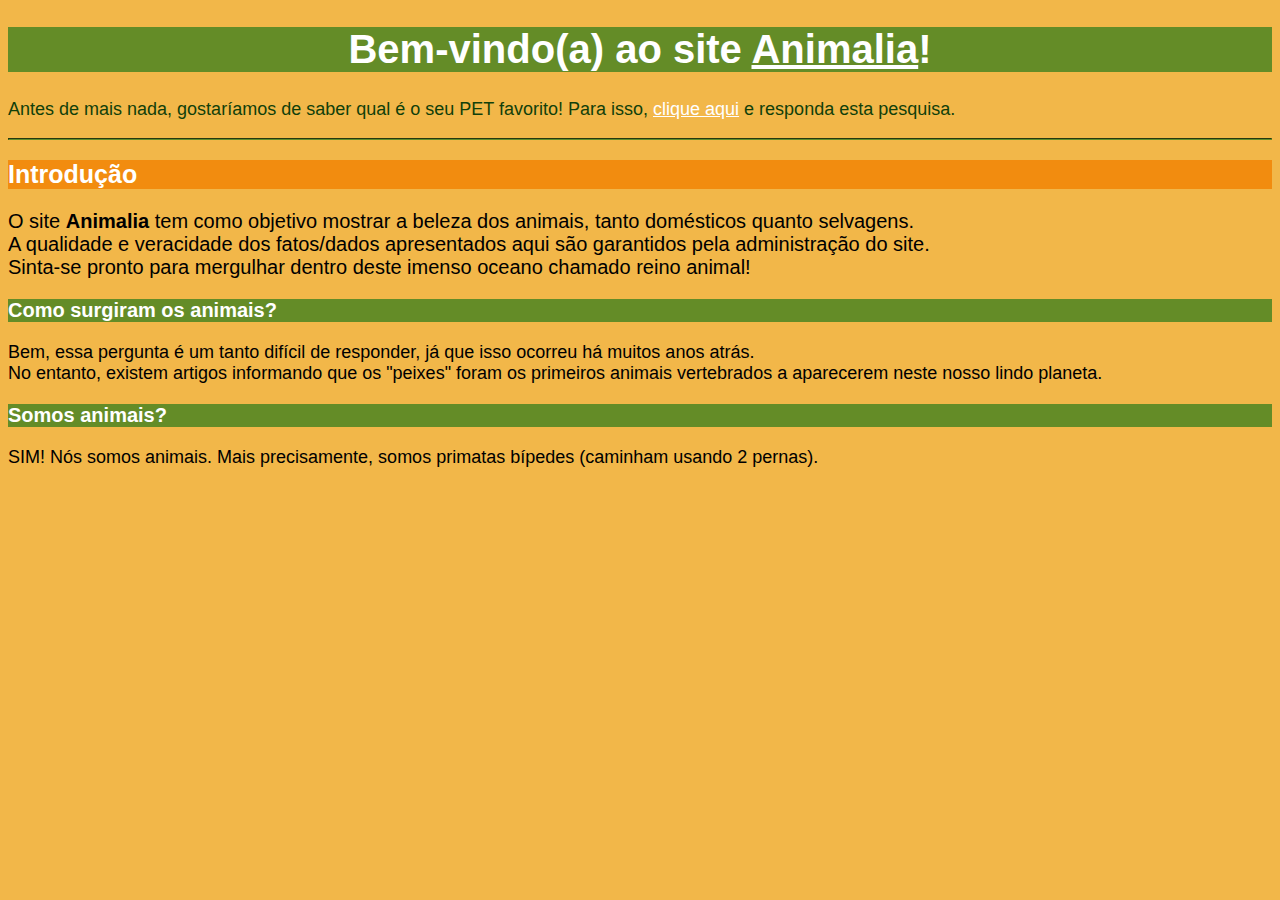
==== index.html @ c4674ddd "Basic version is ready" ====
<!DOCTYPE html>
<html lang="pt-br">
<head>
  <meta charset="UTF-8">
  <meta http-equiv="X-UA-Compatible" content="IE=edge">
  <meta name="viewport" content="width=device-width, initial-scale=1.0">
  <link rel="shortcut icon" href="midia/favicon/favicon.ico" type="image/x-icon">
  <link rel="stylesheet" href="styles/main_style.css">
  <title>Animalia</title>
</head>
<body>
  <h1>Bem-vindo(a) ao site <ins>Animalia</ins>!</h1>
  <p style="color: #11400A">Antes de mais nada, gostaríamos de saber qual é o seu PET favorito! Para isso, <a href="https://forms.gle/ZPRhPJgs96me94qF8" target="_blank">clique aqui</a> e responda esta pesquisa.</p>
  <hr>
  <h2>Introdução</h2>
  <p style="font-size: 20px ">O site <strong>Animalia</strong> tem como objetivo mostrar a beleza dos animais, tanto domésticos quanto selvagens. <br> A qualidade e veracidade dos fatos/dados apresentados aqui são garantidos pela administração do site. <br> Sinta-se pronto para mergulhar dentro deste imenso oceano chamado reino animal!</p>
  <h3>Como surgiram os animais?</h3>
  <p >Bem, essa pergunta é um tanto difícil de responder, já que isso ocorreu há muitos anos atrás. <br> No entanto, existem artigos informando que os "peixes" foram os primeiros animais vertebrados a aparecerem neste nosso lindo planeta. </p>
  <h3>Somos animais?</h3>
  <p>SIM! Nós somos animais. Mais precisamente, somos primatas bípedes (caminham usando 2 pernas).</p>
</body>
</html>
---- styles/main_style.css ----
@charset "UTF 8";

body {
  background-color: #F2B749;
}
h1 {
  background-color: #648C27;
  color: white;
  text-align: center;
  font-family: Arial, Helvetica, sans-serif;
  font-size: 40px;
}

p {
  color: black;
  font-family: Arial, Helvetica, sans-serif;
  font-size: 18px;
  text-align: justify;
}

a {
  color: white;
}

hr {
  border-color: #648C27;
}

h2 {
  background-color: #F28C0F;
  color: white;
  font-family: Arial, Helvetica, sans-serif;
  font-size: 25px;
  text-align: justify;
}

h3 {
  background-color: #648C27;
  color: white;
  font-family: Arial, Helvetica, sans-serif;
  font-size: 20px;
  text-align: justify;
}
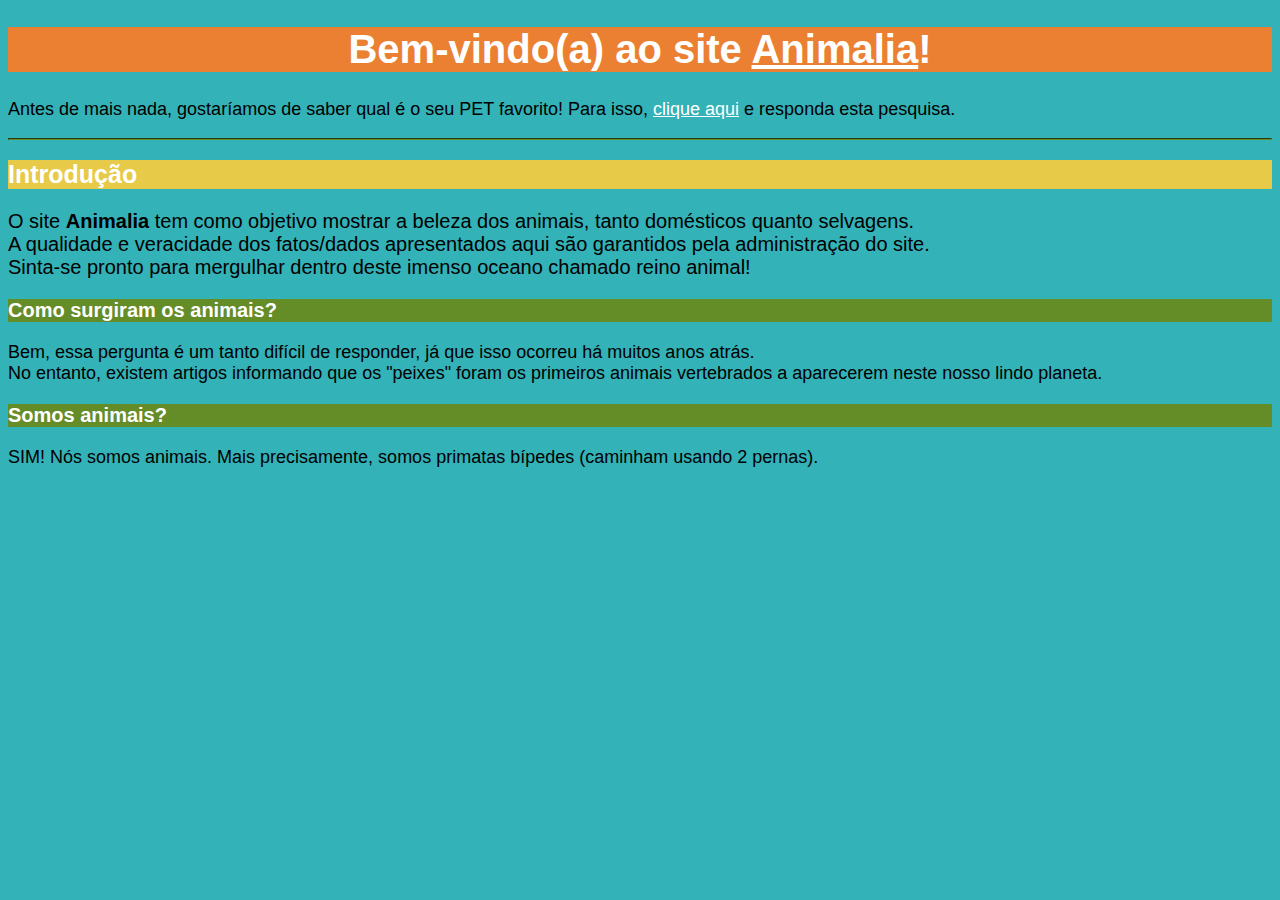
==== commit ea8ce61e: "Changing the colors" ====
--- a/index.html
+++ b/index.html
@@ -10,7 +10,7 @@
 </head>
 <body>
   <h1>Bem-vindo(a) ao site <ins>Animalia</ins>!</h1>
-  <p style="color: #11400A">Antes de mais nada, gostaríamos de saber qual é o seu PET favorito! Para isso, <a href="https://forms.gle/ZPRhPJgs96me94qF8" target="_blank">clique aqui</a> e responda esta pesquisa.</p>
+  <p style="color: black">Antes de mais nada, gostaríamos de saber qual é o seu PET favorito! Para isso, <a href="https://forms.gle/ZPRhPJgs96me94qF8" target="_blank">clique aqui</a> e responda esta pesquisa.</p>
   <hr>
   <h2>Introdução</h2>
   <p style="font-size: 20px ">O site <strong>Animalia</strong> tem como objetivo mostrar a beleza dos animais, tanto domésticos quanto selvagens. <br> A qualidade e veracidade dos fatos/dados apresentados aqui são garantidos pela administração do site. <br> Sinta-se pronto para mergulhar dentro deste imenso oceano chamado reino animal!</p>
--- a/styles/main_style.css
+++ b/styles/main_style.css
@@ -1,10 +1,10 @@
 @charset "UTF 8";
 
 body {
-  background-color: #F2B749;
+  background-color: #33B2B8;
 }
 h1 {
-  background-color: #648C27;
+  background-color: #EB7F32;
   color: white;
   text-align: center;
   font-family: Arial, Helvetica, sans-serif;
@@ -27,7 +27,7 @@
 }
 
 h2 {
-  background-color: #F28C0F;
+  background-color: #E6CA48;
   color: white;
   font-family: Arial, Helvetica, sans-serif;
   font-size: 25px;
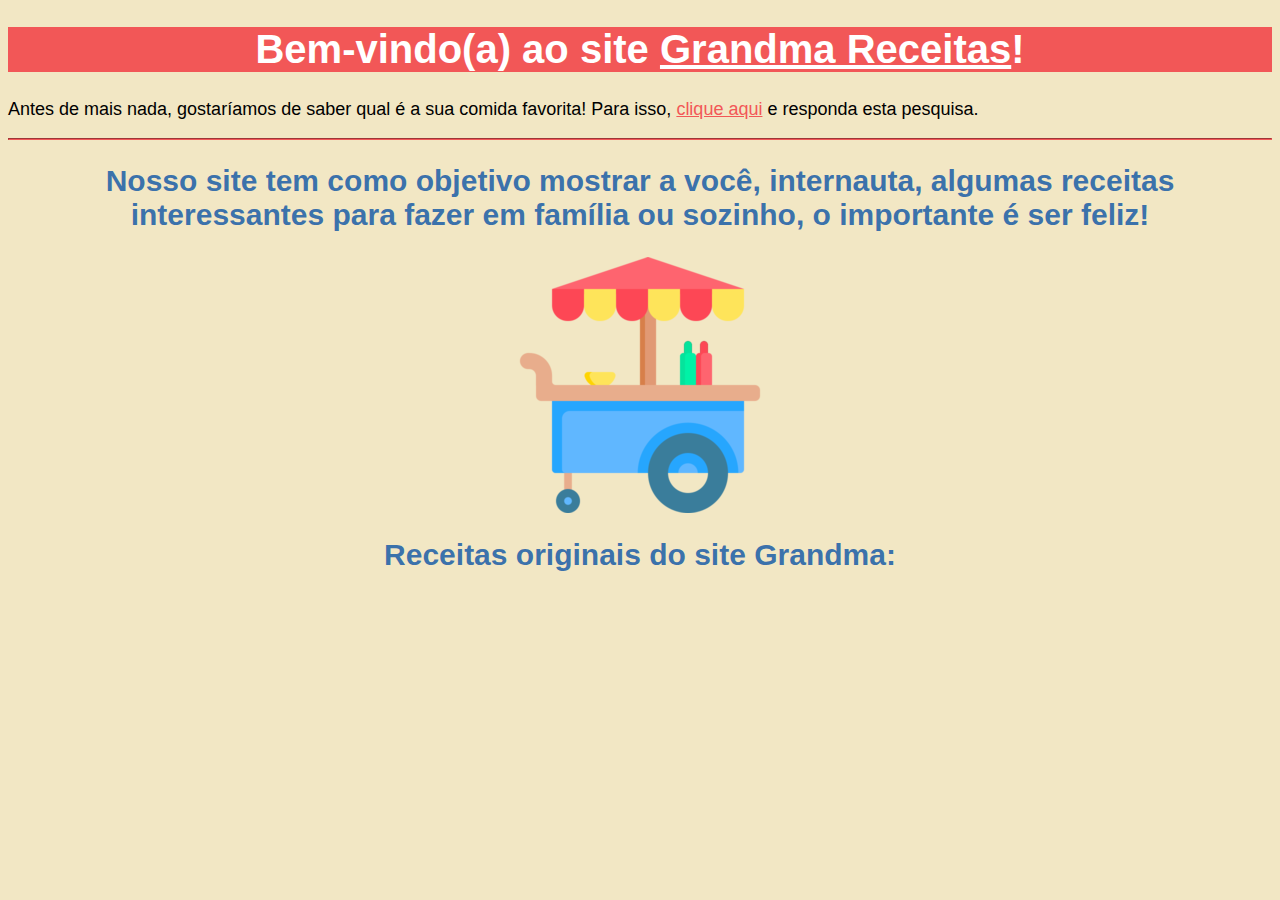
==== commit e88c193d: "I CHANGED ALL THE SITE, START SEEING THE CODE FROM HERE" ====
--- a/index.html
+++ b/index.html
@@ -4,19 +4,16 @@
   <meta charset="UTF-8">
   <meta http-equiv="X-UA-Compatible" content="IE=edge">
   <meta name="viewport" content="width=device-width, initial-scale=1.0">
-  <link rel="shortcut icon" href="midia/favicon/favicon.ico" type="image/x-icon">
+  <link rel="shortcut icon" href="midia/favicon/old-woman.ico" type="image/x-icon">
   <link rel="stylesheet" href="styles/main_style.css">
-  <title>Animalia</title>
+  <title>Grandma Receitas</title>
 </head>
 <body>
-  <h1>Bem-vindo(a) ao site <ins>Animalia</ins>!</h1>
-  <p style="color: black">Antes de mais nada, gostaríamos de saber qual é o seu PET favorito! Para isso, <a href="https://forms.gle/ZPRhPJgs96me94qF8" target="_blank">clique aqui</a> e responda esta pesquisa.</p>
+  <h1>Bem-vindo(a) ao site <ins>Grandma Receitas</ins>!</h1>
+  <p style="color: black">Antes de mais nada, gostaríamos de saber qual é a sua comida favorita! Para isso, <a href="https://forms.gle/qeb9138ZuPcmq5oz9" target="_blank">clique aqui</a> e responda esta pesquisa.</p>
   <hr>
-  <h2>Introdução</h2>
-  <p style="font-size: 20px ">O site <strong>Animalia</strong> tem como objetivo mostrar a beleza dos animais, tanto domésticos quanto selvagens. <br> A qualidade e veracidade dos fatos/dados apresentados aqui são garantidos pela administração do site. <br> Sinta-se pronto para mergulhar dentro deste imenso oceano chamado reino animal!</p>
-  <h3>Como surgiram os animais?</h3>
-  <p >Bem, essa pergunta é um tanto difícil de responder, já que isso ocorreu há muitos anos atrás. <br> No entanto, existem artigos informando que os "peixes" foram os primeiros animais vertebrados a aparecerem neste nosso lindo planeta. </p>
-  <h3>Somos animais?</h3>
-  <p>SIM! Nós somos animais. Mais precisamente, somos primatas bípedes (caminham usando 2 pernas).</p>
+  <h2>Nosso site tem como objetivo mostrar a você, internauta, algumas receitas interessantes para fazer em família ou sozinho, o importante é ser feliz!</h2>
+  <img class="displayed" src="midia/favicon/barraca-de-comida.ico" alt="barraca-de-comida">
+  <h2>Receitas originais do site Grandma:</h2>
 </body>
 </html>--- a/styles/main_style.css
+++ b/styles/main_style.css
@@ -1,10 +1,10 @@
 @charset "UTF 8";
 
 body {
-  background-color: #33B2B8;
+  background-color: #F2E7C4;
 }
 h1 {
-  background-color: #EB7F32;
+  background-color: #F25757;
   color: white;
   text-align: center;
   font-family: Arial, Helvetica, sans-serif;
@@ -19,25 +19,32 @@
 }
 
 a {
-  color: white;
+  color: #F25757;
 }
 
 hr {
-  border-color: #648C27;
+  border-color: #F25757;
 }
 
 h2 {
-  background-color: #E6CA48;
-  color: white;
+  color: #0952a5cb;
   font-family: Arial, Helvetica, sans-serif;
-  font-size: 25px;
+  font-size: 30px;
+  text-align: center;
+}
+
+h3 {
+  color: #037F8C;
+  ;
+  font-family: Arial, Helvetica, sans-serif;
+  font-size: 30px;
   text-align: justify;
 }
 
-h3 {
-  background-color: #648C27;
-  color: white;
-  font-family: Arial, Helvetica, sans-serif;
-  font-size: 20px;
-  text-align: justify;
-}+
+IMG.displayed {
+  display: block;
+  margin-left: auto;
+  margin-right: auto 
+}
+
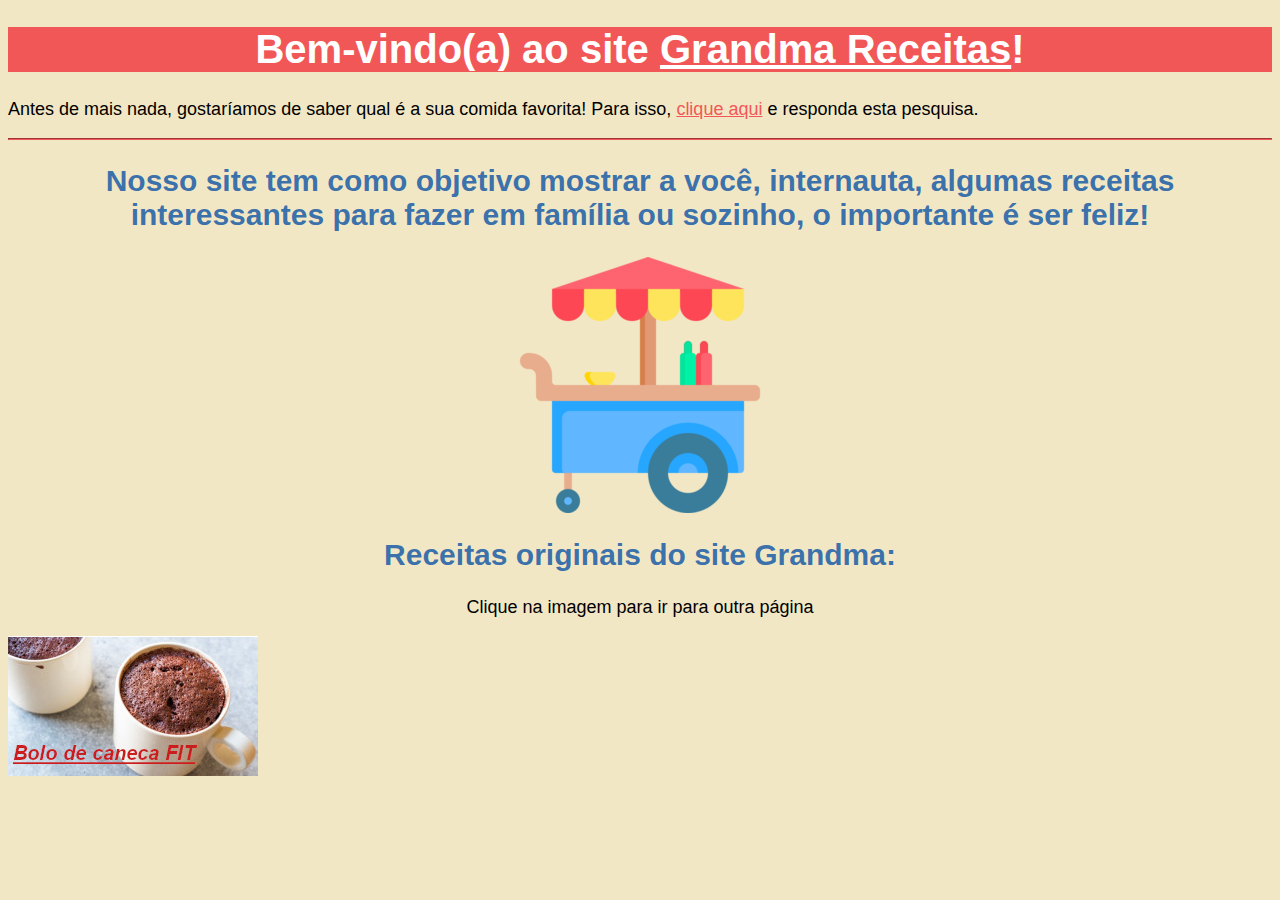
==== commit 091587dc: "Merge pull request #4 from joaopioner1/master" ====
--- a/index.html
+++ b/index.html
@@ -15,5 +15,8 @@
   <h2>Nosso site tem como objetivo mostrar a você, internauta, algumas receitas interessantes para fazer em família ou sozinho, o importante é ser feliz!</h2>
   <img class="displayed" src="midia/favicon/barraca-de-comida.ico" alt="barraca-de-comida">
   <h2>Receitas originais do site Grandma:</h2>
+  <p style="text-align: center;">Clique na imagem para ir para outra página</p>
+  <a href="secundary-pages/page02.html"><img src="midia/BoloCaneca.jpeg" alt="Foto bolo de BoloCaneca"></a>
+
 </body>
 </html>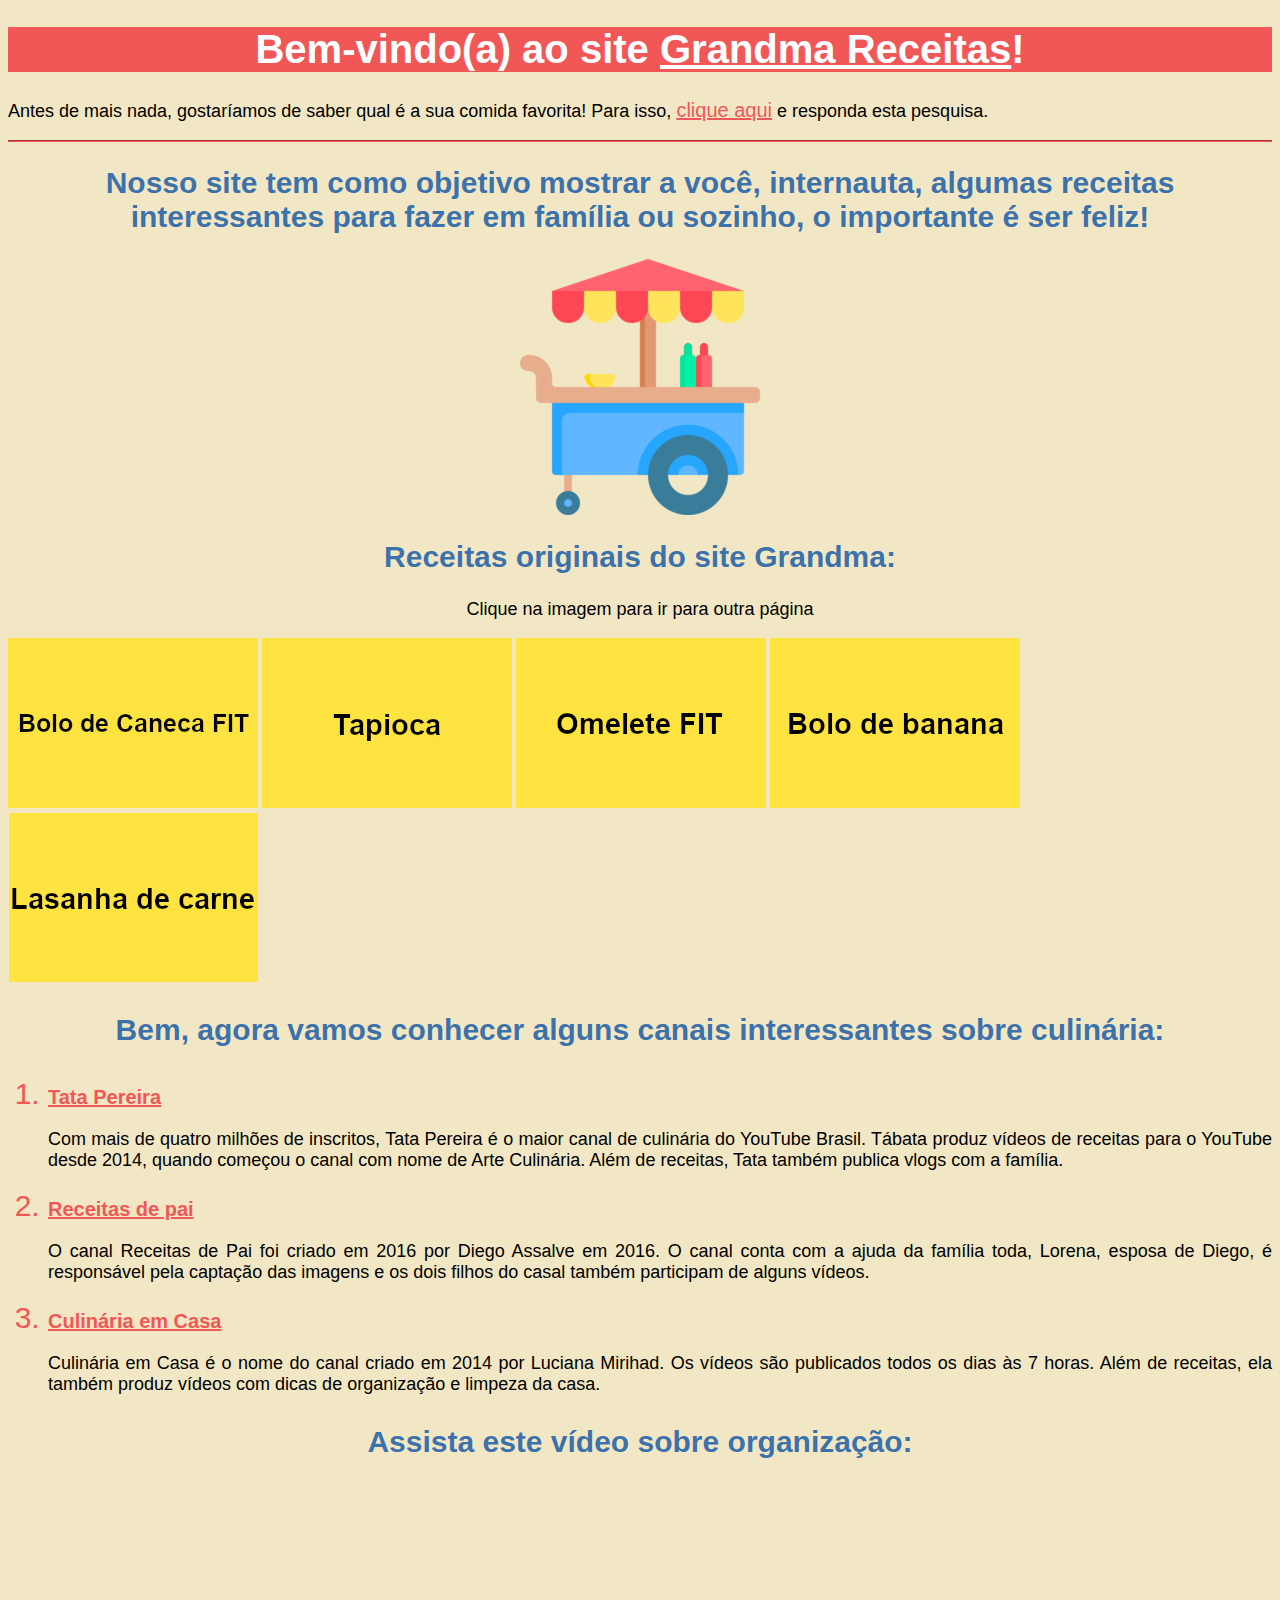
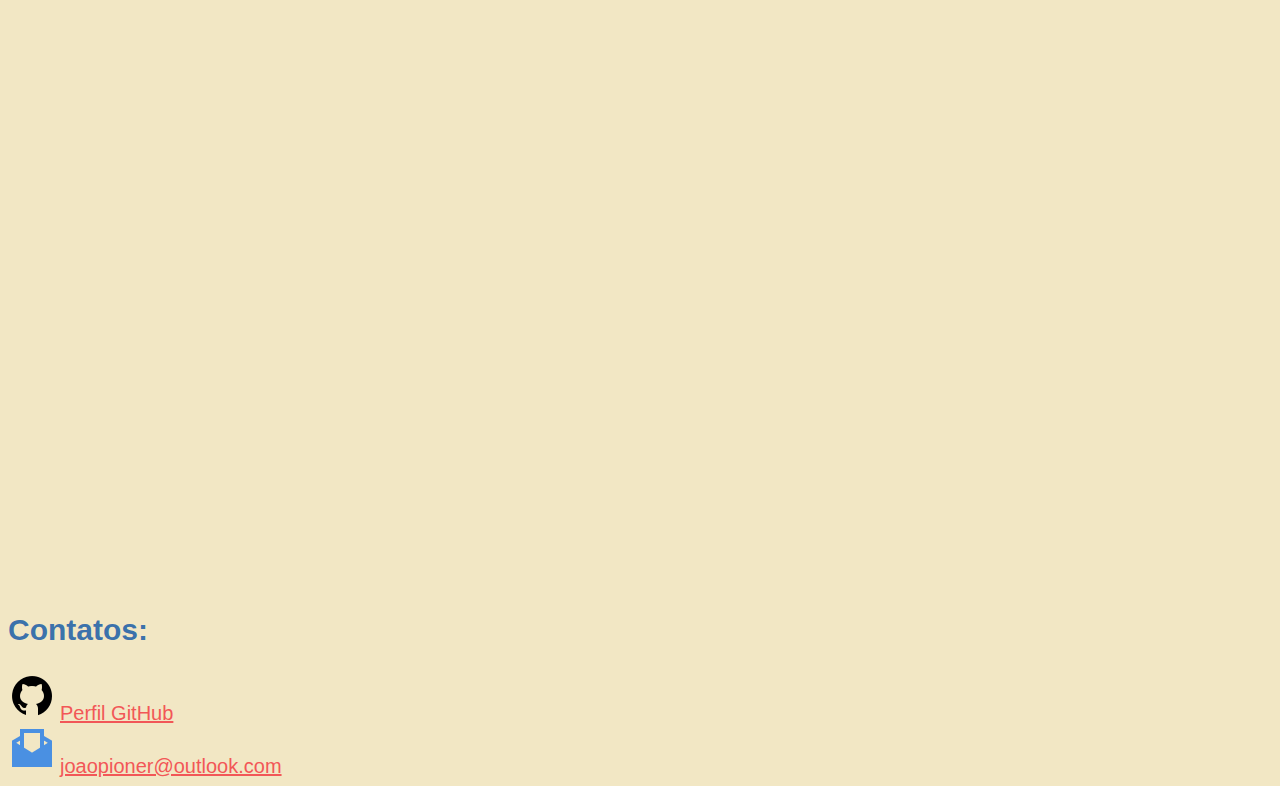
==== commit d5c951c8: "Add final version" ====
--- a/index.html
+++ b/index.html
@@ -16,7 +16,33 @@
   <img class="displayed" src="midia/favicon/barraca-de-comida.ico" alt="barraca-de-comida">
   <h2>Receitas originais do site Grandma:</h2>
   <p style="text-align: center;">Clique na imagem para ir para outra página</p>
-  <a href="secundary-pages/page02.html"><img src="midia/BoloCaneca.jpeg" alt="Foto bolo de BoloCaneca"></a>
-
+  <a href="page02.html"><img src="midia/BoloCaneca.jpg" alt="Foto bolo de BoloCaneca"></a>
+  <a href="page03.html"><img src="midia/tapioca.jpg" alt="Foto bolo de tapioca"></a>
+  <a href="page04.html"><img src="midia/Omelete.jpg" alt="Foto omelete"></a>
+  <a href="page05.html"><img src="midia/boloBanana.png" alt="Foto bolo de banana"></a>
+  <a href="page06.html"><img src="midia/lasanhaDeCarne.png" alt="Foto lasanha de carne"></a>
+  <h2>Bem, agora vamos conhecer alguns canais interessantes sobre culinária:</h2>
+  <ol>
+    <strong>
+      <li><a href="https://www.youtube.com/channel/UCKprb2rS223xM5uNsbrSVAg">Tata Pereira</a>
+    </strong>
+      <p>Com mais de quatro milhões de inscritos, Tata Pereira é o maior canal de culinária do YouTube Brasil. Tábata produz vídeos de receitas para o YouTube desde 2014, quando começou o canal com nome de Arte Culinária. Além de receitas, Tata também publica vlogs com a família.</p>
+      <strong>
+        <li><a href="https://www.youtube.com/channel/UCF5WzS-iBJRfp_EcFI-GT1w">Receitas de pai</a>
+      </strong>
+        <p>O canal Receitas de Pai foi criado em 2016 por Diego Assalve em 2016. O canal conta com a ajuda da família toda, Lorena, esposa de Diego, é responsável pela captação das imagens e os dois filhos do casal também participam de alguns vídeos.</p>
+        <strong>
+          <li><a href="https://www.youtube.com/channel/UCfrpgW6wypbf7O0Mk8Idq6A">Culinária em Casa</a></li>
+        </strong>
+        <p>Culinária em Casa é o nome do canal criado em 2014 por Luciana Mirihad. Os vídeos são publicados todos os dias às 7 horas. Além de receitas, ela também produz vídeos com dicas de organização e limpeza da casa.</p>
+  </ol>
+      <h2>Assista este vídeo sobre organização:</h2>
+      <iframe width="1300" height="700" src="https://www.youtube.com/embed/td_kpuAZpkM" title="YouTube video player" frameborder="0" allow="accelerometer; autoplay; clipboard-write; encrypted-media; gyroscope; picture-in-picture" allowfullscreen></iframe>
+      <h2 style="text-align: justify;">Contatos:</h2>
+      <img src="midia/githubIcon.png" alt="github icon">
+      <a href="https://github.com/joaopioner1">Perfil GitHub</a>
+      <br>
+      <img src="midia/emailIcon.png" alt="email icon">
+      <a href="https://outlook.live.com/mail/0/inbox">joaopioner@outlook.com</a>
 </body>
 </html>--- a/styles/main_style.css
+++ b/styles/main_style.css
@@ -20,6 +20,8 @@
 
 a {
   color: #F25757;
+  font-size: 20px;
+  font-family: Arial, Helvetica, sans-serif;
 }
 
 hr {
@@ -41,10 +43,14 @@
   text-align: justify;
 }
 
-
 IMG.displayed {
   display: block;
   margin-left: auto;
   margin-right: auto 
 }
 
+ol {
+  font-family: Arial, Helvetica, sans-serif;
+  font-size: 30px;
+  color: #F25757;
+}